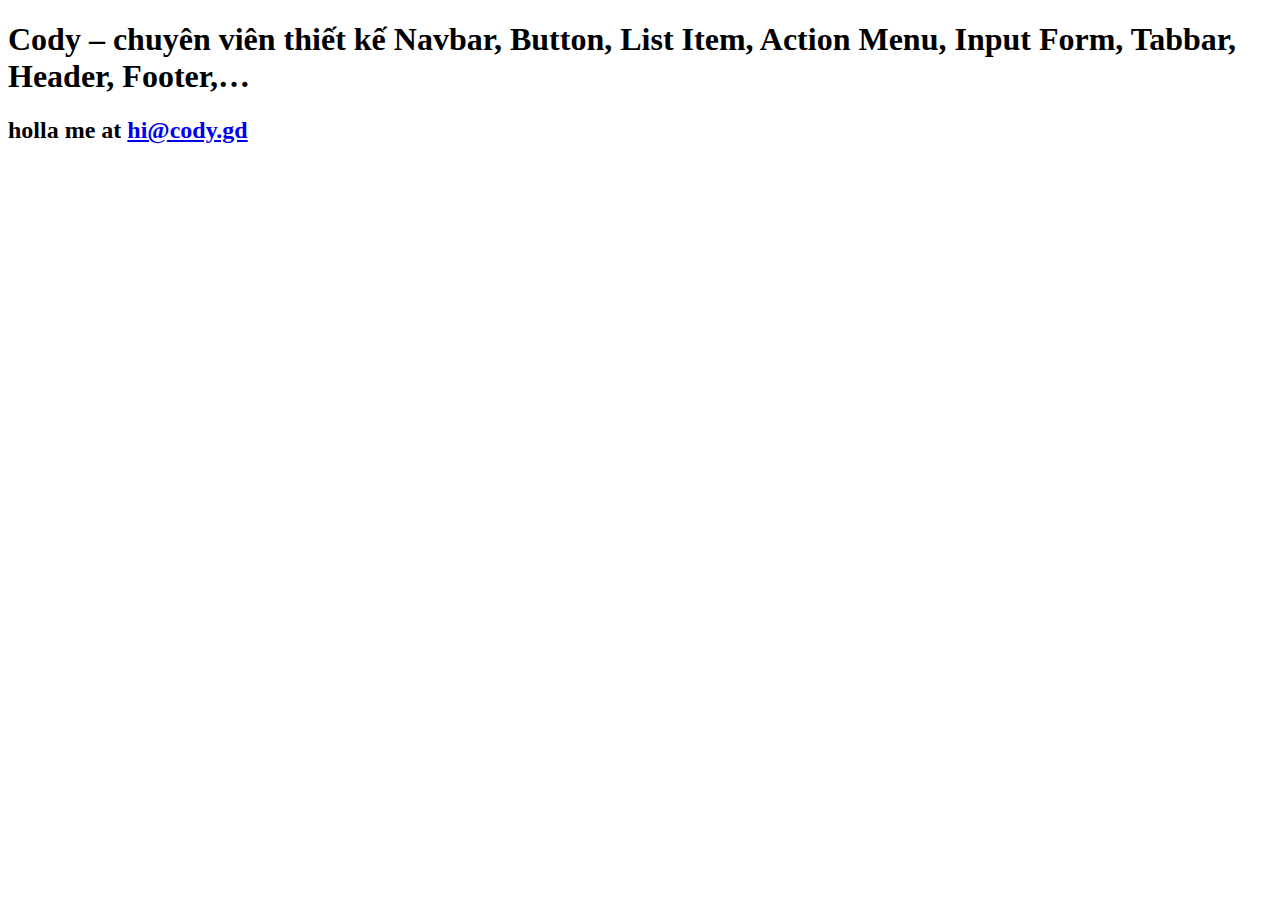
==== index.html @ d4733861 "yes" ====
<!DOCTYPE html>
<html lang="en">
<head>
    <meta charset="UTF-8">
    <meta http-equiv="X-UA-Compatible" content="IE=edge">
    <meta name="viewport" content="width=device-width, initial-scale=1.0">
    <title>Cody</title>
</head>
<body>
    <h1>Cody – chuyên viên thiết kế Navbar, Button, List Item, Action Menu, Input Form, Tabbar, Header, Footer,…</h1>
    <h2>holla me at <a href="mailto:hi@cody.gd">hi@cody.gd</a></h2>
</body>
</html>
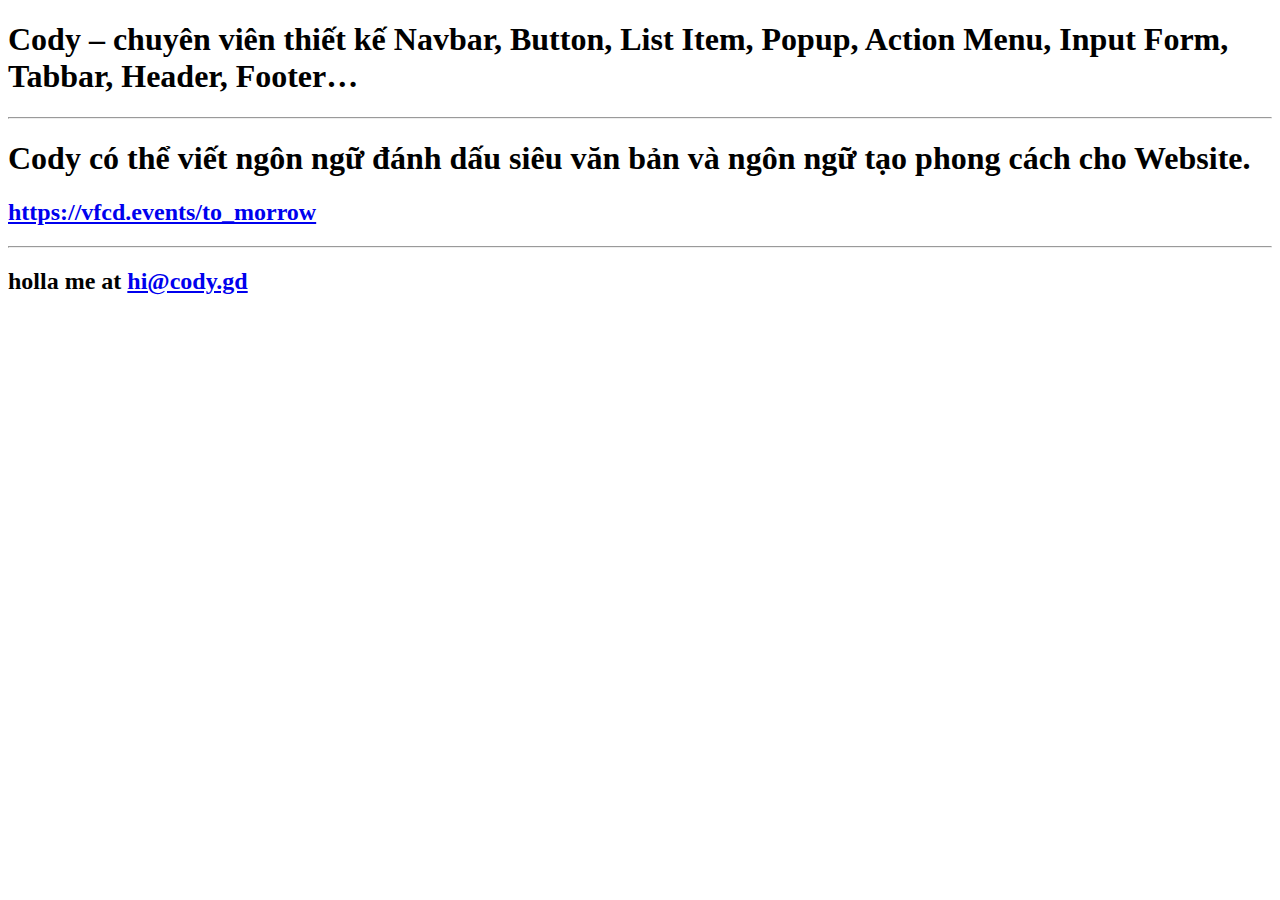
==== commit 7ce7039c: "SEO God" ====
--- a/index.html
+++ b/index.html
@@ -1,13 +1,43 @@
 <!DOCTYPE html>
 <html lang="en">
-<head>
-    <meta charset="UTF-8">
-    <meta http-equiv="X-UA-Compatible" content="IE=edge">
-    <meta name="viewport" content="width=device-width, initial-scale=1.0">
-    <title>Cody</title>
-</head>
-<body>
-    <h1>Cody – chuyên viên thiết kế Navbar, Button, List Item, Action Menu, Input Form, Tabbar, Header, Footer,…</h1>
-    <h2>holla me at <a href="mailto:hi@cody.gd">hi@cody.gd</a></h2>
-</body>
-</html>+    <head>
+        <meta charset="UTF-8" />
+        <meta http-equiv="X-UA-Compatible" content="IE=edge" />
+        <meta name="viewport" content="width=device-width, initial-scale=1.0" />
+        <meta property="og:title" content="CODY" />
+        <meta property="og:type" content="website" />
+        <meta property="og:url" content="https://cody.gd/" />
+        <title>CODY</title>
+        <script
+            async
+            src="https://www.googletagmanager.com/gtag/js?id=G-95TW0F6B15"
+        ></script>
+        <script>
+            window.dataLayer = window.dataLayer || []
+            function gtag() {
+                dataLayer.push(arguments)
+            }
+            gtag("js", new Date())
+
+            gtag("config", "G-95TW0F6B15")
+        </script>
+    </head>
+    <body>
+        <h1>
+            Cody – chuyên viên thiết kế Navbar, Button, List Item, Popup, Action
+            Menu, Input Form, Tabbar, Header, Footer…
+        </h1>
+        <hr />
+        <h1>
+            Cody có thể viết ngôn ngữ đánh dấu siêu văn bản và ngôn ngữ tạo
+            phong cách cho Website.
+        </h1>
+        <h2>
+            <a href="https://vfcd.events/to_morrow"
+                >https://vfcd.events/to_morrow</a
+            >
+        </h2>
+        <hr />
+        <h2>holla me at <a href="mailto:hi@cody.gd">hi@cody.gd</a></h2>
+    </body>
+</html>
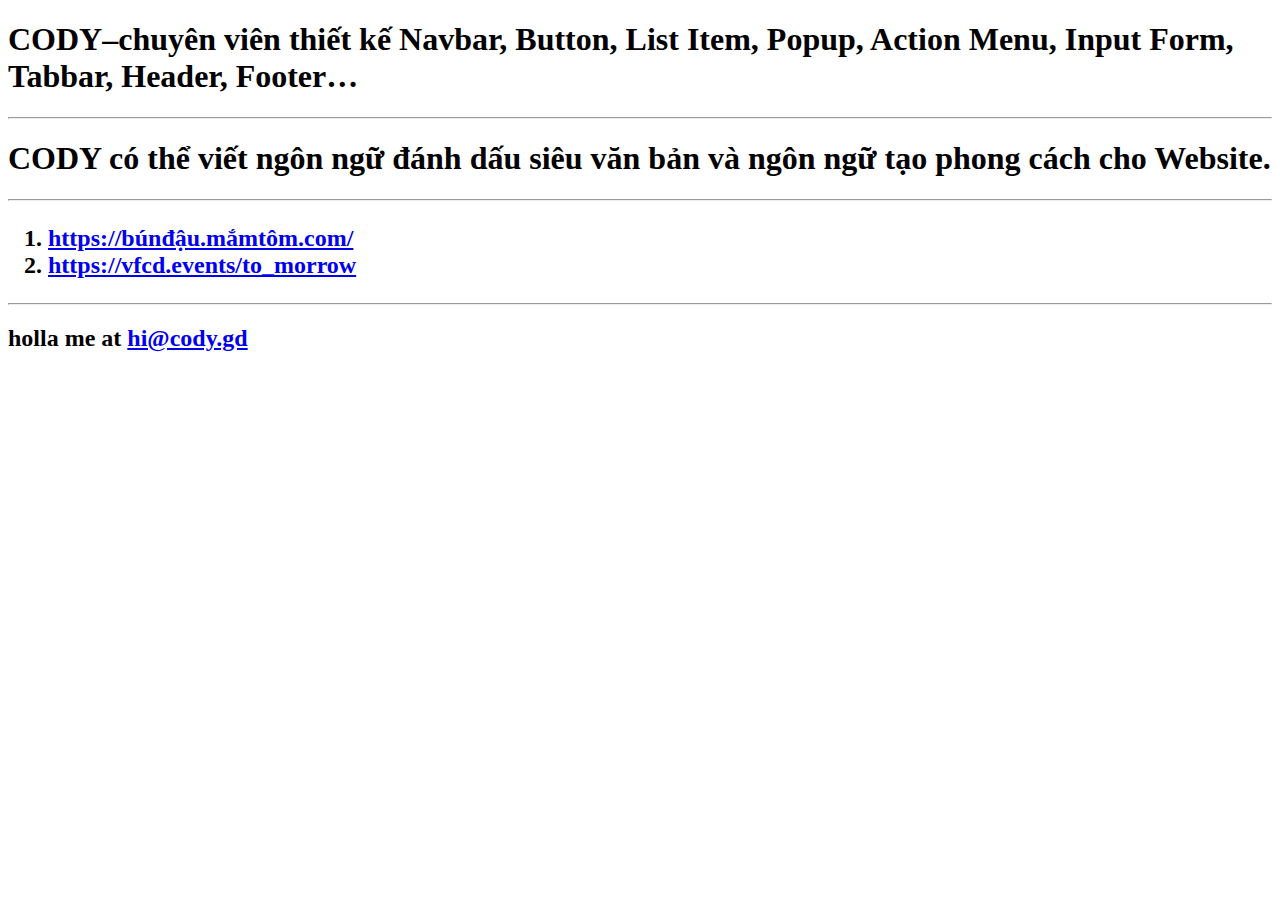
==== commit 2990d460: "commit" ====
--- a/index.html
+++ b/index.html
@@ -1,43 +1,60 @@
 <!DOCTYPE html>
 <html lang="en">
-    <head>
-        <meta charset="UTF-8" />
-        <meta http-equiv="X-UA-Compatible" content="IE=edge" />
-        <meta name="viewport" content="width=device-width, initial-scale=1.0" />
-        <meta property="og:title" content="CODY" />
-        <meta property="og:type" content="website" />
-        <meta property="og:url" content="https://cody.gd/" />
-        <title>CODY</title>
-        <script
-            async
-            src="https://www.googletagmanager.com/gtag/js?id=G-95TW0F6B15"
-        ></script>
-        <script>
-            window.dataLayer = window.dataLayer || []
-            function gtag() {
-                dataLayer.push(arguments)
-            }
-            gtag("js", new Date())
+	<head>
+		<meta charset="UTF-8" />
+		<meta http-equiv="X-UA-Compatible" content="IE=edge" />
+		<meta name="viewport" content="width=device-width, initial-scale=1.0" />
+		<meta property="og:title" content="CODY" />
+		<meta
+			name="description"
+			content="Cody – chuyên viên thiết kế Navbar, Button, List Item, Popup, Action Menu, Input Form, Tabbar, Header, Footer…"
+		/>
+		<meta
+			property="og:description"
+			content="Cody – chuyên viên thiết kế Navbar, Button, List Item, Popup, Action Menu, Input Form, Tabbar, Header, Footer…"
+		/>
+		<meta property="og:type" content="website" />
+		<meta property="og:url" content="https://cody.gd/" />
+		<title>CODY</title>
+		<script
+			async
+			src="https://www.googletagmanager.com/gtag/js?id=G-95TW0F6B15"
+		></script>
+		<script>
+			window.dataLayer = window.dataLayer || []
+			function gtag() {
+				dataLayer.push(arguments)
+			}
+			gtag("js", new Date())
 
-            gtag("config", "G-95TW0F6B15")
-        </script>
-    </head>
-    <body>
-        <h1>
-            Cody – chuyên viên thiết kế Navbar, Button, List Item, Popup, Action
-            Menu, Input Form, Tabbar, Header, Footer…
-        </h1>
-        <hr />
-        <h1>
-            Cody có thể viết ngôn ngữ đánh dấu siêu văn bản và ngôn ngữ tạo
-            phong cách cho Website.
-        </h1>
-        <h2>
-            <a href="https://vfcd.events/to_morrow"
-                >https://vfcd.events/to_morrow</a
-            >
-        </h2>
-        <hr />
-        <h2>holla me at <a href="mailto:hi@cody.gd">hi@cody.gd</a></h2>
-    </body>
+			gtag("config", "G-95TW0F6B15")
+		</script>
+	</head>
+	<body>
+		<h1>
+			CODY–chuyên viên thiết kế Navbar, Button, List Item, Popup, Action Menu,
+			Input Form, Tabbar, Header, Footer…
+		</h1>
+		<hr />
+		<h1>
+			CODY có thể viết ngôn ngữ đánh dấu siêu văn bản và ngôn ngữ tạo phong cách
+			cho Website.
+		</h1>
+		<hr />
+
+		<h2>
+			<ol>
+				<li>
+					<a href="https://búnđậu.mắmtôm.com/">https://búnđậu.mắmtôm.com/</a>
+				</li>
+				<li>
+					<a href="https://vfcd.events/to_morrow"
+						>https://vfcd.events/to_morrow</a
+					>
+				</li>
+			</ol>
+		</h2>
+		<hr />
+		<h2>holla me at <a href="mailto:hi@cody.gd">hi@cody.gd</a></h2>
+	</body>
 </html>
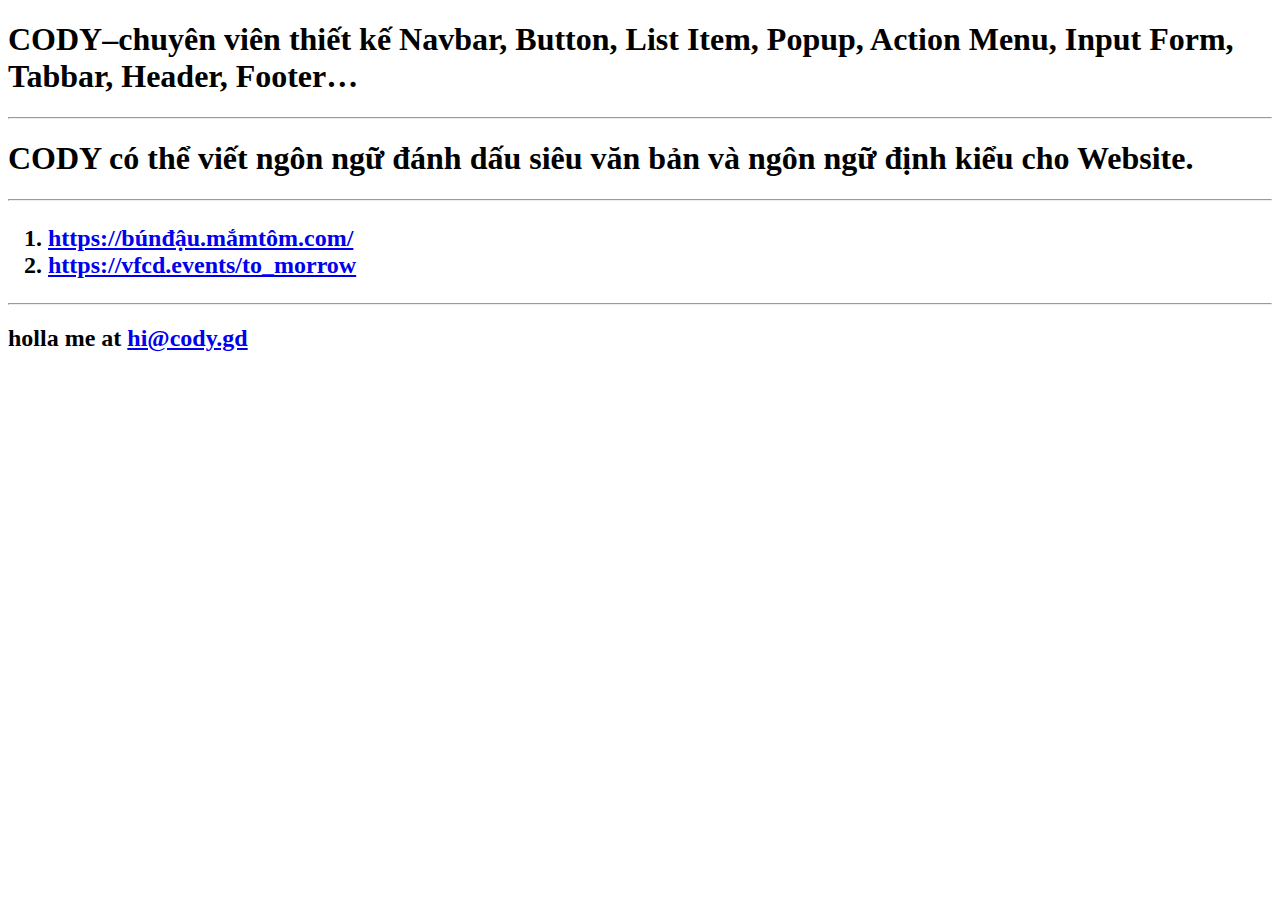
==== commit e81ddff6: "Update" ====
--- a/index.html
+++ b/index.html
@@ -1,60 +1,62 @@
 <!DOCTYPE html>
 <html lang="en">
-	<head>
-		<meta charset="UTF-8" />
-		<meta http-equiv="X-UA-Compatible" content="IE=edge" />
-		<meta name="viewport" content="width=device-width, initial-scale=1.0" />
-		<meta property="og:title" content="CODY" />
-		<meta
-			name="description"
-			content="Cody – chuyên viên thiết kế Navbar, Button, List Item, Popup, Action Menu, Input Form, Tabbar, Header, Footer…"
-		/>
-		<meta
-			property="og:description"
-			content="Cody – chuyên viên thiết kế Navbar, Button, List Item, Popup, Action Menu, Input Form, Tabbar, Header, Footer…"
-		/>
-		<meta property="og:type" content="website" />
-		<meta property="og:url" content="https://cody.gd/" />
-		<title>CODY</title>
-		<script
-			async
-			src="https://www.googletagmanager.com/gtag/js?id=G-95TW0F6B15"
-		></script>
-		<script>
-			window.dataLayer = window.dataLayer || []
-			function gtag() {
-				dataLayer.push(arguments)
-			}
-			gtag("js", new Date())
+  <head>
+    <meta charset="UTF-8" />
+    <meta http-equiv="X-UA-Compatible" content="IE=edge" />
+    <meta name="viewport" content="width=device-width, initial-scale=1.0" />
+    <meta property="og:title" content="CODY" />
+    <meta
+      name="description"
+      content="CODY–chuyên viên thiết kế Navbar, Button, List Item, Popup, Action Menu,
+			Input Form, Tabbar, Header, Footer…"
+    />
+    <meta
+      property="og:description"
+      content="CODY–chuyên viên thiết kế Navbar, Button, List Item, Popup, Action Menu,
+			Input Form, Tabbar, Header, Footer…"
+    />
+    <meta property="og:type" content="website" />
+    <meta property="og:url" content="https://cody.gd/" />
+    <title>CODY</title>
+    <script
+      async
+      src="https://www.googletagmanager.com/gtag/js?id=G-95TW0F6B15"
+    ></script>
+    <script>
+      window.dataLayer = window.dataLayer || []
+      function gtag() {
+        dataLayer.push(arguments)
+      }
+      gtag("js", new Date())
 
-			gtag("config", "G-95TW0F6B15")
-		</script>
-	</head>
-	<body>
-		<h1>
-			CODY–chuyên viên thiết kế Navbar, Button, List Item, Popup, Action Menu,
-			Input Form, Tabbar, Header, Footer…
-		</h1>
-		<hr />
-		<h1>
-			CODY có thể viết ngôn ngữ đánh dấu siêu văn bản và ngôn ngữ tạo phong cách
-			cho Website.
-		</h1>
-		<hr />
+      gtag("config", "G-95TW0F6B15")
+    </script>
+  </head>
+  <body>
+    <h1>
+      CODY–chuyên viên thiết kế Navbar, Button, List Item, Popup, Action Menu,
+      Input Form, Tabbar, Header, Footer…
+    </h1>
+    <hr />
+    <h1>
+      CODY có thể viết ngôn ngữ đánh dấu siêu văn bản và ngôn ngữ định kiểu cho
+      Website.
+    </h1>
+    <hr />
 
-		<h2>
-			<ol>
-				<li>
-					<a href="https://búnđậu.mắmtôm.com/">https://búnđậu.mắmtôm.com/</a>
-				</li>
-				<li>
-					<a href="https://vfcd.events/to_morrow"
-						>https://vfcd.events/to_morrow</a
-					>
-				</li>
-			</ol>
-		</h2>
-		<hr />
-		<h2>holla me at <a href="mailto:hi@cody.gd">hi@cody.gd</a></h2>
-	</body>
+    <h2>
+      <ol>
+        <li>
+          <a href="https://búnđậu.mắmtôm.com/">https://búnđậu.mắmtôm.com/</a>
+        </li>
+        <li>
+          <a href="https://vfcd2021-ccccooooddddyyyy.vercel.app/vi/to_morrow"
+            >https://vfcd.events/to_morrow</a
+          >
+        </li>
+      </ol>
+    </h2>
+    <hr />
+    <h2>holla me at <a href="mailto:hi@cody.gd">hi@cody.gd</a></h2>
+  </body>
 </html>
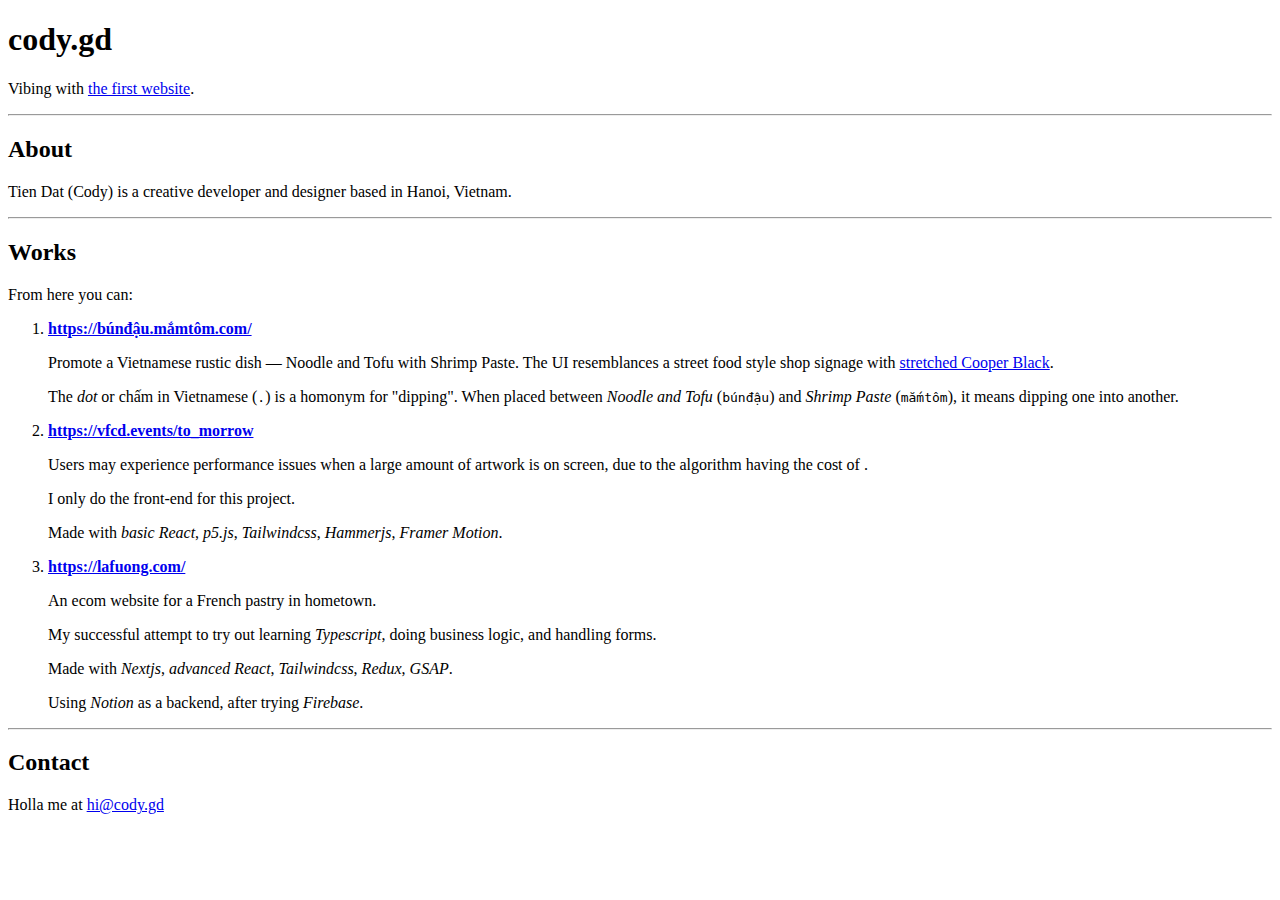
==== commit 86a8ab6c: "Polishing content & update portfolio" ====
--- a/index.html
+++ b/index.html
@@ -5,23 +5,12 @@
     <meta http-equiv="X-UA-Compatible" content="IE=edge" />
     <meta name="viewport" content="width=device-width, initial-scale=1.0" />
     <meta property="og:title" content="CODY" />
-    <meta
-      name="description"
-      content="CODY–chuyên viên thiết kế Navbar, Button, List Item, Popup, Action Menu,
-			Input Form, Tabbar, Header, Footer…"
-    />
-    <meta
-      property="og:description"
-      content="CODY–chuyên viên thiết kế Navbar, Button, List Item, Popup, Action Menu,
-			Input Form, Tabbar, Header, Footer…"
-    />
+    <meta name="description" content="Tien Dat (Cody) is a creative developer and designer based in Hanoi, Vietnam. His goal is to find formulas that recreate everyday nature." />
+    <meta property="og:description" content="Tien Dat (Cody) is a creative developer and designer based in Hanoi, Vietnam. His goal is to find formulas that recreate everyday nature." />
     <meta property="og:type" content="website" />
     <meta property="og:url" content="https://cody.gd/" />
     <title>CODY</title>
-    <script
-      async
-      src="https://www.googletagmanager.com/gtag/js?id=G-95TW0F6B15"
-    ></script>
+    <script async src="https://www.googletagmanager.com/gtag/js?id=G-95TW0F6B15"></script>
     <script>
       window.dataLayer = window.dataLayer || []
       function gtag() {
@@ -33,30 +22,49 @@
     </script>
   </head>
   <body>
-    <h1>
-      CODY–chuyên viên thiết kế Navbar, Button, List Item, Popup, Action Menu,
-      Input Form, Tabbar, Header, Footer…
-    </h1>
-    <hr />
-    <h1>
-      CODY có thể viết ngôn ngữ đánh dấu siêu văn bản và ngôn ngữ định kiểu cho
-      Website.
-    </h1>
+    <h1>cody.gd</h1>
+    <p>Vibing with <a href="http://info.cern.ch">the first website</a>.</p>
     <hr />
 
-    <h2>
-      <ol>
-        <li>
-          <a href="https://búnđậu.mắmtôm.com/">https://búnđậu.mắmtôm.com/</a>
-        </li>
-        <li>
-          <a href="https://vfcd2021-ccccooooddddyyyy.vercel.app/vi/to_morrow"
-            >https://vfcd.events/to_morrow</a
-          >
-        </li>
-      </ol>
-    </h2>
+    <h2>About</h2>
+
+    <p>Tien Dat (Cody) is a creative developer and designer based in Hanoi, Vietnam.</p>
     <hr />
-    <h2>holla me at <a href="mailto:hi@cody.gd">hi@cody.gd</a></h2>
+
+    <h2>Works</h2>
+
+    <p>From here you can:</p>
+    <ol>
+      <li>
+        <b><a href="https://búnđậu.mắmtôm.com/" rel="noopener noreferrer" target="_blank">https://búnđậu.mắmtôm.com/</a></b>
+        <p>
+          Promote a Vietnamese rustic dish — Noodle and Tofu with Shrimp Paste. The UI resemblances a street food style shop signage with
+          <a href="https://www.instagram.com/cooperblackinvietnam/" rel="noopener noreferrer" target="_blank">stretched Cooper Black</a>.
+        </p>
+        <p>
+          The <em>dot</em> or chấm in Vietnamese (<code>.</code>) is a homonym for "dipping". When placed between <em>Noodle and Tofu</em> (<code>búnđậu</code>) and <em>Shrimp Paste</em>
+          (<code>mắmtôm</code>), it means dipping one into another.
+        </p>
+      </li>
+      <li>
+        <b><a href="https://vfcd2021-ccccooooddddyyyy.vercel.app/vi/to_morrow" rel="noopener noreferrer" target="_blank">https://vfcd.events/to_morrow</a></b>
+        <p>
+          Users may experience performance issues when a large amount of artwork is on screen, due to the algorithm having the cost of
+          <img src="https://wikimedia.org/api/rest_v1/media/math/render/svg/949acd060374f98c6dc5f76ad962c7fe2d6636d4" style="height: 24px; vertical-align: middle; line-height: 1em" alt="" />.
+        </p>
+        <p>I only do the front-end for this project.</p>
+        <p>Made with <em>basic React</em>, <em>p5.js</em>, <em>Tailwindcss</em>, <em>Hammerjs</em>, <em>Framer Motion</em>.</p>
+      </li>
+      <li>
+        <b><a href="https://lafuong.com/" rel="noopener noreferrer" target="_blank">https://lafuong.com/</a></b>
+        <p>An ecom website for a French pastry in hometown.</p>
+        <p>My successful attempt to try out learning <em>Typescript</em>, doing business logic, and handling forms.</p>
+        <p>Made with <em>Nextjs</em>, <em>advanced React</em>, <em>Tailwindcss</em>, <em>Redux</em>, <em>GSAP</em>.</p>
+        <p>Using <em>Notion</em> as a backend, after trying <em>Firebase</em>.</p>
+      </li>
+    </ol>
+    <hr />
+    <h2>Contact</h2>
+    <p>Holla me at <a href="mailto:hi@cody.gd">hi@cody.gd</a></p>
   </body>
 </html>
